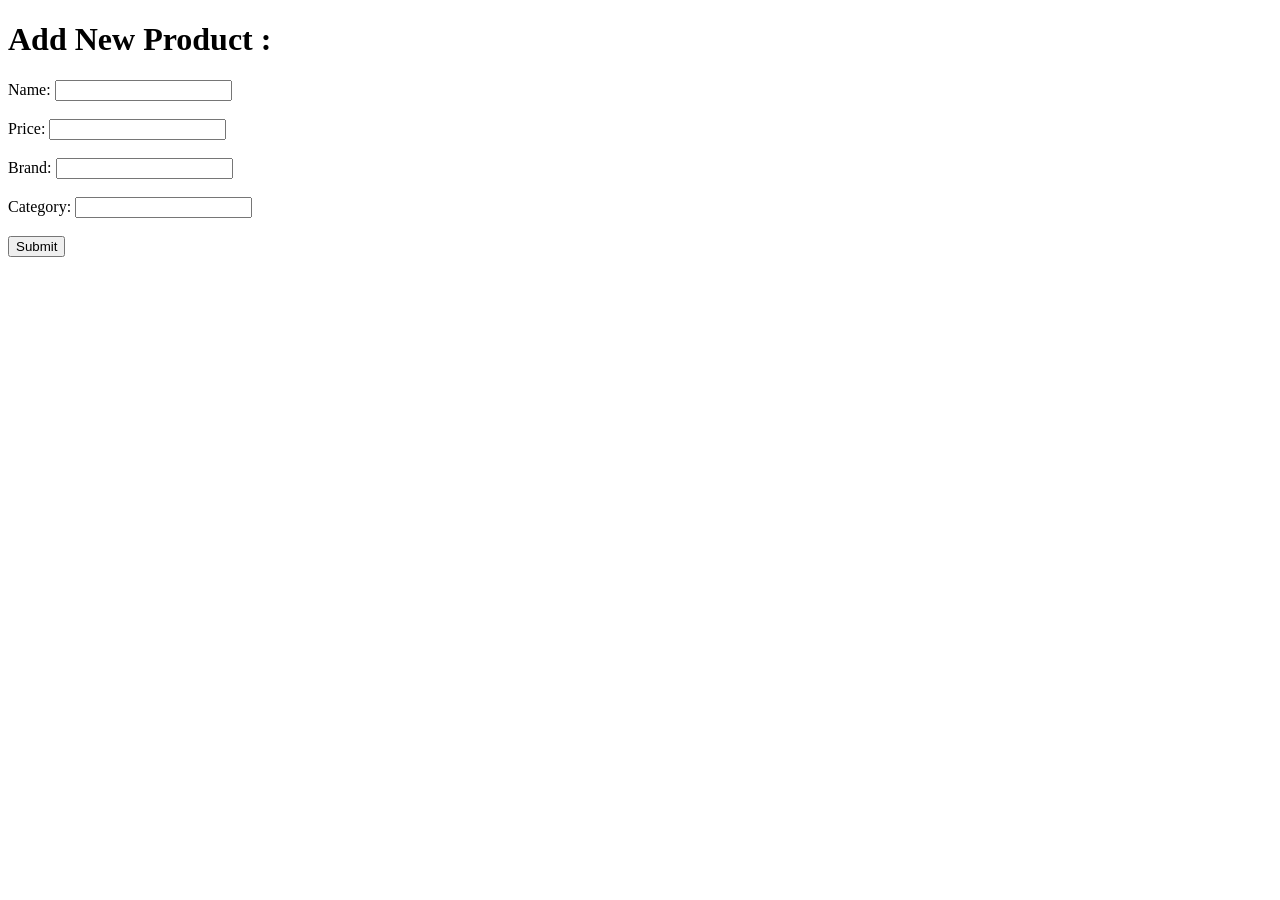
==== spring-mvc-productjdbc/src/main/resources/templates/addForm.html @ a77566c5 "add crud operations" ====
<!DOCTYPE html>
<html xmlns:th="http://www.thymeleaf.org">
<head>
    <meta charset="UTF-8">
    <title>My Page</title>
</head>
<body>
<h1>Add New Product : </h1>

<form th:action="@{/addProduct}" th:object="${product}" method="post">

    Name:
    <input type="text" th:field="*{prodName}" />

    <br><br>

    Price:
    <input type="text" th:field="*{prodPrice}" />

    <br><br>

    Brand:
    <input type="text" th:field="*{prodBrand}" />

    <br><br>

    Category:
    <input type="text" th:field="*{prodCategory}" />

    <br><br>

    <button type="submit">Submit</button>

</form>


</body>
</html>
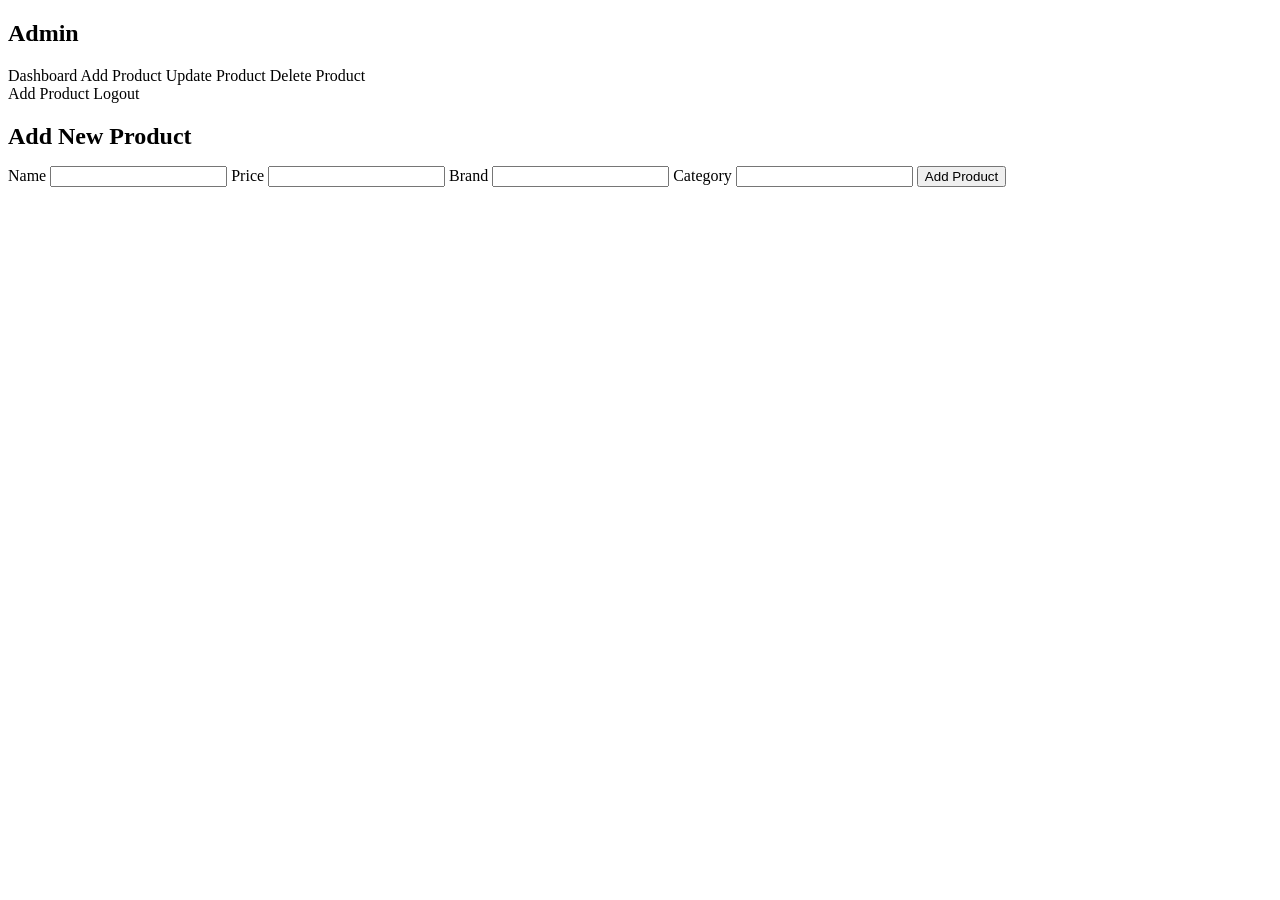
==== commit e931a8f3: "add css to all html" ====
--- a/spring-mvc-productjdbc/src/main/resources/templates/addForm.html
+++ b/spring-mvc-productjdbc/src/main/resources/templates/addForm.html
@@ -1,38 +1,62 @@
 <!DOCTYPE html>
 <html xmlns:th="http://www.thymeleaf.org">
 <head>
-    <meta charset="UTF-8">
-    <title>My Page</title>
+    <link rel="stylesheet" th:href="@{/style.css}">
 </head>
 <body>
-<h1>Add New Product : </h1>
 
-<form th:action="@{/addProduct}" th:object="${product}" method="post">
+<div class="layout">
 
-    Name:
-    <input type="text" th:field="*{prodName}" />
+    <!-- Sidebar -->
+    <aside class="sidebar">
+        <h2>Admin</h2>
+        <a th:href="@{/admin}">Dashboard</a>
+        <a th:href="@{/addForm}">Add Product</a>
+        <a th:href="@{/editForm}">Update Product</a>
+        <a th:href="@{/deleteForm}">Delete Product</a>
+    </aside>
 
-    <br><br>
+    <!-- Main -->
+    <div class="main">
 
-    Price:
-    <input type="text" th:field="*{prodPrice}" />
+        <!-- Topbar -->
+        <div class="topbar">
+            <span>Add Product</span>
+            <a th:href="@{/logout}">Logout</a>
+        </div>
 
-    <br><br>
+        <!-- Content -->
+        <div class="content">
 
-    Brand:
-    <input type="text" th:field="*{prodBrand}" />
+            <div class="card">
 
-    <br><br>
+                <h2 style="margin-bottom: 16px;">Add New Product</h2>
 
-    Category:
-    <input type="text" th:field="*{prodCategory}" />
+                <form th:action="@{/addProduct}" th:object="${product}" method="post">
 
-    <br><br>
+                    <label>Name</label>
+                    <input type="text" th:field="*{prodName}" />
 
-    <button type="submit">Submit</button>
+                    <label>Price</label>
+                    <input type="number" step="0.01" th:field="*{prodPrice}" />
 
-</form>
+                    <label>Brand</label>
+                    <input type="text" th:field="*{prodBrand}" />
 
+                    <label>Category</label>
+                    <input type="text" th:field="*{prodCategory}" />
+
+                    <button type="submit">Add Product</button>
+
+                </form>
+
+            </div>
+
+        </div>
+
+    </div>
+
+</div>
 
 </body>
-</html>
+</html>
